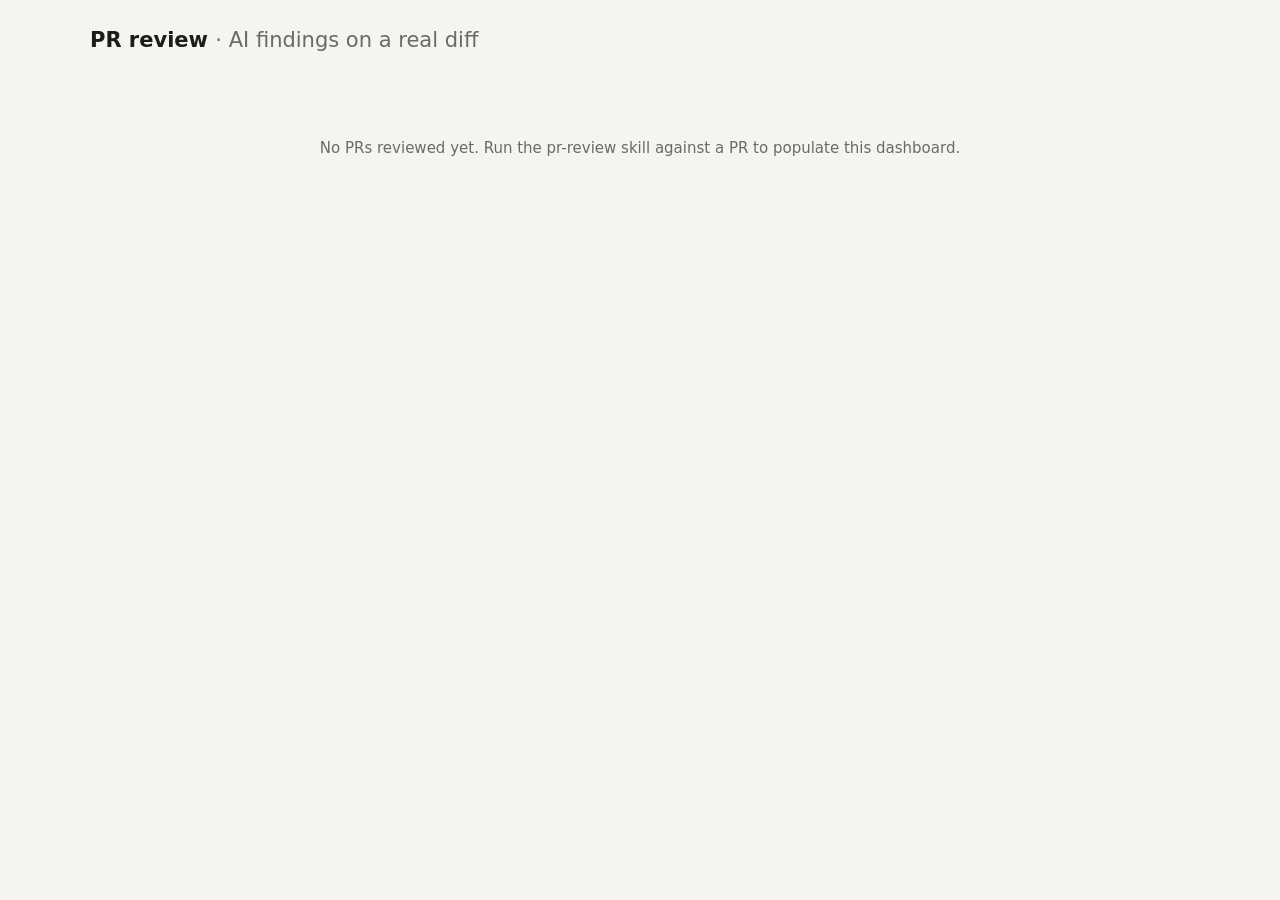
==== pr-review/webapp/static/index.html @ a6575b8f "skills: rebuild pr-review as a hybrid data-app skill, retire pr-review-ui Merges pr-review (diff fet" ====
<!DOCTYPE html>
<html lang="en">
<head>
<meta charset="utf-8">
<meta name="viewport" content="width=device-width, initial-scale=1">
<title>PR review</title>
<link rel="stylesheet" href="css/style.css">
</head>
<body>
<div class="wrap">
  <header>
    <h1>PR review <span>· AI findings on a real diff</span></h1>
    <div class="crumb" id="crumb"></div>
  </header>
  <main id="app"></main>
</div>
<script src="js/app.js"></script>
</body>
</html>
---- pr-review/webapp/static/css/style.css ----
:root {
  --bg: #f5f4f0; --card: #ffffff; --ink: #1c1c1a; --muted: #6b6a64;
  --line: #e2e0d8; --accent: #4f5d95;
  --healthy: #2e8f63; --healthy-bg: #e2f2ea;
  --warning: #b07c1e; --warning-bg: #f8eed7;
  --critical: #bb4444; --critical-bg: #f9e4e4;
  --unknown: #8a8880; --unknown-bg: #eceae3;
  --add-bg: #e2f2ea; --add-text: #1a6b42;
  --del-bg: #f9e4e4; --del-text: #a33a3a;
  --comment-bg: #f2f0ea; --comment-border: #4f5d95;
}
@media (prefers-color-scheme: dark) {
  :root {
    --bg: #191917; --card: #232320; --ink: #e8e6df; --muted: #a09e95;
    --line: #3a3934; --accent: #93a1d8;
    --healthy: #5cc498; --healthy-bg: #1e3a2d;
    --warning: #ddaf54; --warning-bg: #3d3321;
    --critical: #e07a7a; --critical-bg: #422323;
    --unknown: #94928a; --unknown-bg: #2e2d29;
    --add-bg: #163828; --add-text: #6cd6a0;
    --del-bg: #3a2020; --del-text: #e59797;
    --comment-bg: #26251f; --comment-border: #93a1d8;
  }
}
* { box-sizing: border-box; margin: 0; }
body { background: var(--bg); color: var(--ink); font: 15px/1.55 system-ui, sans-serif; padding: 24px; }
.wrap { max-width: 1100px; margin: 0 auto; }
header { display: flex; align-items: baseline; gap: 14px; margin-bottom: 20px; flex-wrap: wrap; }
h1 { font-size: 21px; font-weight: 600; }
h1 span { color: var(--muted); font-weight: 400; }
.crumb { color: var(--muted); font-size: 14px; cursor: pointer; }
.crumb:hover { color: var(--accent); }
.card { background: var(--card); border: 1px solid var(--line); border-radius: 10px; padding: 16px 18px; margin-bottom: 14px; }
.badge { display: inline-block; font-size: 12px; font-weight: 600; padding: 2px 10px; border-radius: 999px; margin-right: 4px; }
.b-healthy  { color: var(--healthy);  background: var(--healthy-bg); }
.b-warning  { color: var(--warning);  background: var(--warning-bg); }
.b-critical { color: var(--critical); background: var(--critical-bg); }
.b-unknown  { color: var(--unknown);  background: var(--unknown-bg); }
.b-cat { color: var(--muted); background: var(--bg); border: 1px solid var(--line); font-weight: 500; }
.empty { text-align: center; color: var(--muted); padding: 60px 0; }

/* ── review list ─────────────────────────────────────────────────────── */
.reviewrow { cursor: pointer; transition: border-color .15s; }
.reviewrow:hover { border-color: var(--accent); }
.rtitle { font-weight: 600; font-size: 15px; margin-bottom: 4px; }
.rtitle .rname { font-weight: 400; color: var(--muted); }
.rmeta { color: var(--muted); font-size: 13px; margin-bottom: 6px; }
.rcounts { font-size: 13px; color: var(--muted); margin-bottom: 8px; }

/* ── review detail header ────────────────────────────────────────────── */
.head-top { display: flex; justify-content: space-between; align-items: flex-start; gap: 12px; flex-wrap: wrap; }
.rtitle-lg { font-size: 18px; font-weight: 650; }
.remote { color: var(--muted); font-size: 13px; margin-top: 2px; }
.chips { display: flex; gap: 8px; flex-wrap: wrap; margin-top: 10px; }
.chip { font-size: 12px; color: var(--muted); background: var(--bg); border: 1px solid var(--line); border-radius: 999px; padding: 2px 10px; }
.story { margin-top: 12px; font-size: 13px; color: var(--ink); white-space: pre-wrap; border-top: 1px solid var(--line); padding-top: 10px; }

/* ── pagination ───────────────────────────────────────────────────────── */
.pager { display: flex; align-items: center; gap: 10px; }
.pager-btn {
  font: inherit; font-size: 13px; padding: 5px 12px; border-radius: 6px;
  border: 1px solid var(--line); background: var(--bg); color: var(--ink); cursor: pointer;
}
.pager-btn:disabled { opacity: .4; cursor: default; }
.pager-btn:not(:disabled):hover { border-color: var(--accent); }
.pager-select { font: inherit; font-size: 13px; padding: 5px 8px; border-radius: 6px; border: 1px solid var(--line); background: var(--bg); color: var(--ink); }
.pager-count { color: var(--muted); font-size: 13px; }
.pending-banner {
  display: flex; align-items: center; gap: 8px; font-size: 13px; color: var(--muted);
  padding: 8px 12px; margin-bottom: 10px; border: 1px dashed var(--line); border-radius: 8px;
}

/* ── diff viewer ──────────────────────────────────────────────────────── */
.diff-file { margin-bottom: 20px; }
.diff-file-head {
  font-family: ui-monospace, SFMono-Regular, "SF Mono", Menlo, Consolas, monospace;
  font-size: 13px; font-weight: 600; padding: 8px 12px; background: var(--card);
  border: 1px solid var(--line); border-bottom: none; border-radius: 8px 8px 0 0;
}
.diff-binary { padding: 10px 12px; color: var(--muted); font-size: 13px; border: 1px solid var(--line); border-top: none; border-radius: 0 0 8px 8px; }
.diff-table {
  width: 100%; border-collapse: collapse; table-layout: fixed;
  font-family: ui-monospace, SFMono-Regular, "SF Mono", Menlo, Consolas, monospace;
  font-size: 12.5px; line-height: 1.5; border: 1px solid var(--line); border-radius: 0 0 8px 8px; overflow: hidden;
}
.diff-table col.ln { width: 48px; }
.diff-table col.code { width: auto; }
.diff-table td { padding: 1px 8px; white-space: pre-wrap; word-break: break-all; vertical-align: top; }
.diff-table td.ln { color: var(--muted); text-align: right; user-select: none; border-right: 1px solid var(--line); }
.diff-table td.code.old { border-right: 1px solid var(--line); }
.hunk-row td { background: var(--bg); color: var(--muted); padding: 4px 10px; border-top: 1px solid var(--line); border-bottom: 1px solid var(--line); }
.add-row td.new { background: var(--add-bg); color: var(--add-text); }
.del-row td.old { background: var(--del-bg); color: var(--del-text); }

/* finding marker: small inline badge at the end of the line, click opens a
   floating popup — never pushes the diff row apart or breaks left/right
   alignment the way a full-width inline row would. */
.finding-marker {
  display: inline-flex; align-items: center; justify-content: center;
  min-width: 15px; height: 15px; padding: 0 4px; margin-left: 6px;
  border-radius: 999px; font-size: 10px; font-weight: 700; font-family: system-ui, sans-serif;
  cursor: pointer; vertical-align: middle; color: #fff;
}
.finding-marker.sev-critical { background: var(--critical); }
.finding-marker.sev-warning  { background: var(--warning); }
.finding-marker.sev-unknown  { background: var(--unknown); }
.finding-popup {
  position: absolute; z-index: 20; width: 340px; max-width: calc(100vw - 24px);
  background: var(--card); border: 1px solid var(--line); border-radius: 10px;
  box-shadow: 0 8px 24px rgba(0,0,0,.18); padding: 4px;
  font-family: system-ui, sans-serif; font-size: 13px;
}
.finding-popup-item { padding: 10px 12px; border-left: 4px solid var(--comment-border); }
.finding-popup-item + .finding-popup-item { border-top: 1px solid var(--line); }
.finding-popup .comment-text { margin-top: 6px; color: var(--ink); line-height: 1.5; }
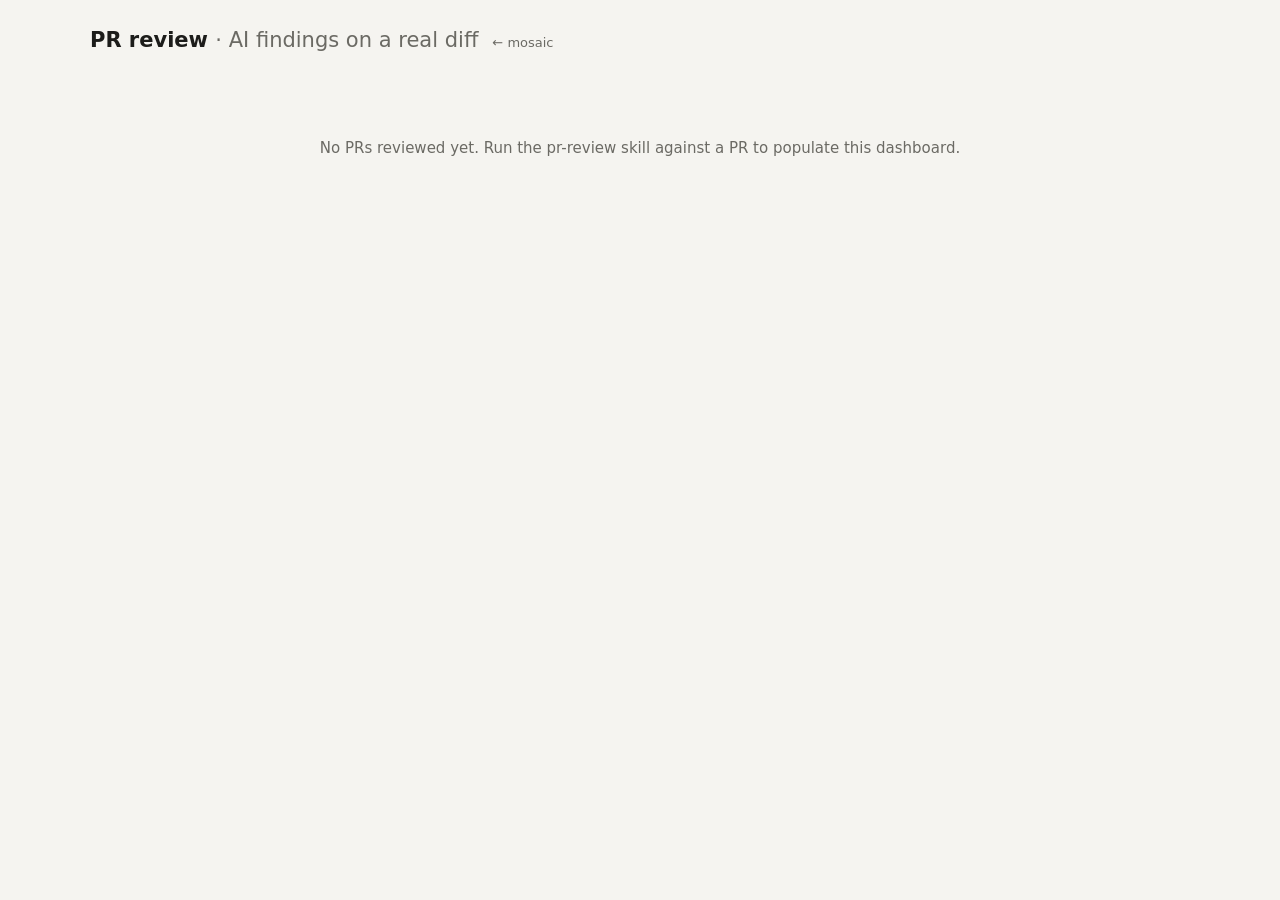
==== commit 8668c885: "Delete actions for the already existing apps and back button." ====
--- a/pr-review/webapp/static/index.html
+++ b/pr-review/webapp/static/index.html
@@ -10,6 +10,7 @@
 <div class="wrap">
   <header>
     <h1>PR review <span>· AI findings on a real diff</span></h1>
+    <a href="/mosaic/" class="home-link">← mosaic</a>
     <div class="crumb" id="crumb"></div>
   </header>
   <main id="app"></main>
--- a/pr-review/webapp/static/css/style.css
+++ b/pr-review/webapp/static/css/style.css
@@ -30,6 +30,8 @@
 h1 span { color: var(--muted); font-weight: 400; }
 .crumb { color: var(--muted); font-size: 14px; cursor: pointer; }
 .crumb:hover { color: var(--accent); }
+.home-link { color: var(--muted); font-size: 13px; text-decoration: none; }
+.home-link:hover { color: var(--accent); }
 .card { background: var(--card); border: 1px solid var(--line); border-radius: 10px; padding: 16px 18px; margin-bottom: 14px; }
 .badge { display: inline-block; font-size: 12px; font-weight: 600; padding: 2px 10px; border-radius: 999px; margin-right: 4px; }
 .b-healthy  { color: var(--healthy);  background: var(--healthy-bg); }
@@ -40,12 +42,40 @@
 .empty { text-align: center; color: var(--muted); padding: 60px 0; }
 
 /* ── review list ─────────────────────────────────────────────────────── */
-.reviewrow { cursor: pointer; transition: border-color .15s; }
+.reviewrow { cursor: pointer; transition: border-color .15s; position: relative; padding-left: 40px; padding-right: 42px; }
 .reviewrow:hover { border-color: var(--accent); }
 .rtitle { font-weight: 600; font-size: 15px; margin-bottom: 4px; }
 .rtitle .rname { font-weight: 400; color: var(--muted); }
 .rmeta { color: var(--muted); font-size: 13px; margin-bottom: 6px; }
 .rcounts { font-size: 13px; color: var(--muted); margin-bottom: 8px; }
+
+/* ── delete UI: single (corner button) and bulk (checkbox + toolbar) ────── */
+.sel-box {
+  appearance: none; -webkit-appearance: none; margin: 0;
+  position: absolute; top: 14px; left: 14px; width: 17px; height: 17px;
+  border: 1.5px solid var(--line); border-radius: 5px; background: var(--card);
+  cursor: pointer; transition: background .15s, border-color .15s;
+}
+.sel-box:hover { border-color: var(--accent); }
+.sel-box:checked { background: var(--accent); border-color: var(--accent); }
+.sel-box:checked::after {
+  content: ""; position: absolute; left: 5px; top: 1px; width: 4px; height: 8px;
+  border: solid #fff; border-width: 0 2px 2px 0; transform: rotate(45deg);
+}
+.sel-box:focus-visible { outline: 2px solid var(--accent); outline-offset: 2px; }
+.del-btn {
+  position: absolute; top: 10px; right: 10px;
+  width: 22px; height: 22px; display: flex; align-items: center; justify-content: center;
+  border-radius: 50%; border: 1px solid var(--line); background: var(--card);
+  color: var(--muted); font-size: 14px; line-height: 1; cursor: pointer;
+}
+.del-btn:hover { color: var(--critical); border-color: var(--critical); }
+.bulk-bar { display: flex; align-items: center; gap: 10px; margin-bottom: 10px; padding: 8px 14px; border: 1px solid var(--line); border-radius: 8px; background: var(--card); }
+.bulk-bar .count { font-size: 13px; color: var(--muted); }
+.bulk-bar button { font: inherit; font-size: 13px; padding: 5px 12px; border-radius: 6px; cursor: pointer; }
+.bulk-delete-btn { border: 1px solid var(--critical); background: var(--critical-bg); color: var(--critical); }
+.bulk-delete-btn:hover { opacity: .85; }
+.bulk-clear-btn { border: 1px solid var(--line); background: var(--bg); color: var(--ink); }
 
 /* ── review detail header ────────────────────────────────────────────── */
 .head-top { display: flex; justify-content: space-between; align-items: flex-start; gap: 12px; flex-wrap: wrap; }
